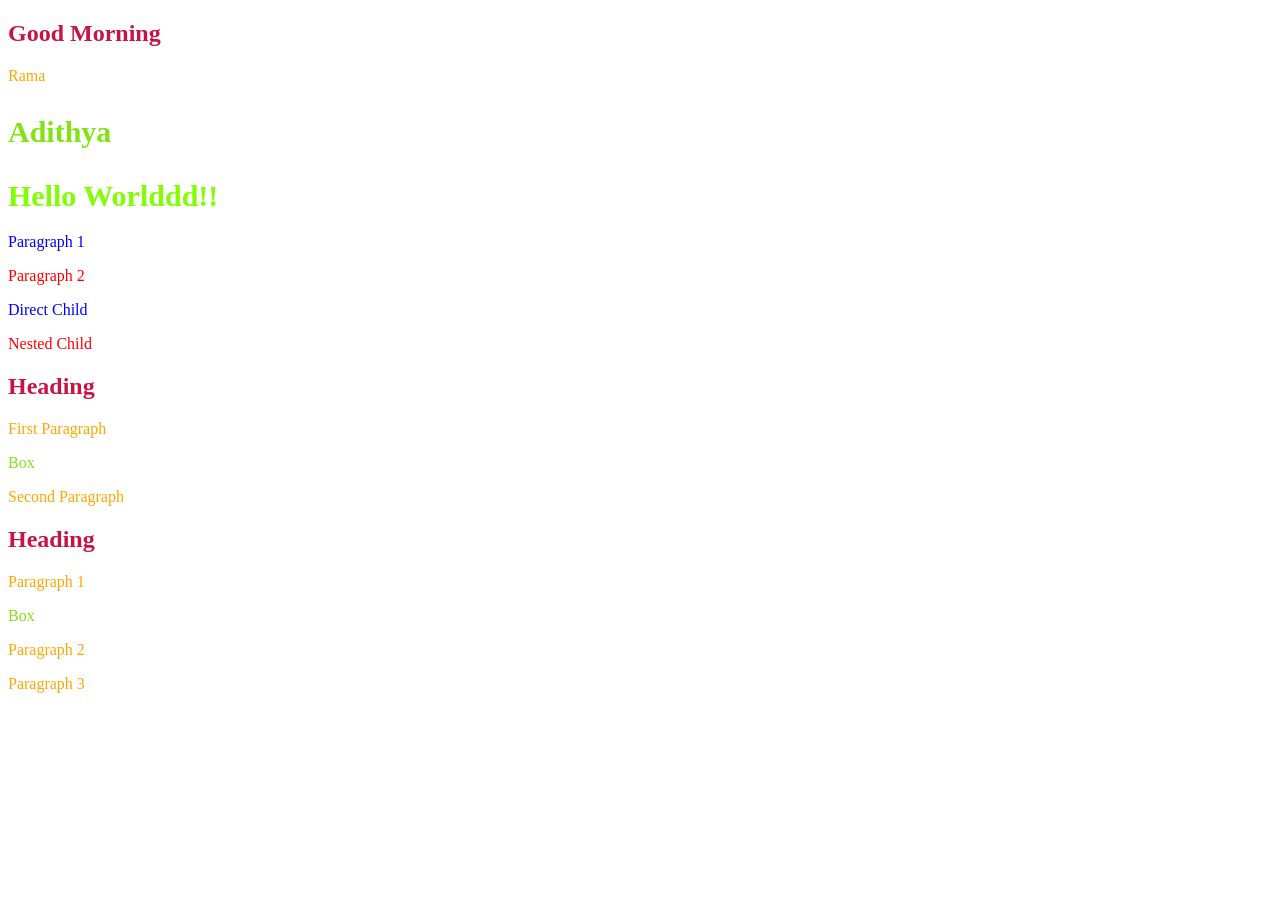
==== index.html @ f1fb3e3b "added a CSS intro" ====
<!DOCTYPE html>
<html lang="en">
<head>
    <meta charset="UTF-8">
    <meta name="viewport" content="width=device-width, initial-scale=1.0">
    <title>Document</title>
    <link rel="stylesheet" href="./index.css">
    <style>
        h2{
            color :blueviolet
        }
    </style>
</head>
<body>
    <!-- Inline = CSS is used to apply styles directly to an HTML element using the style attribute. -->
    <h2>Good Morning</h2>
    <p>Rama<p>
    <h3 id="One">Adithya</h3>
    <h1 class="Two">Hello Worlddd!!</h1>
    <style>
    h2 {
        color: rgb(200, 20, 68);
    }
</style>

<div>
    <p>Paragraph 1</p>
    <section>
        <p>Paragraph 2</p>
    </section>
</div>

<div>
    <p>Direct Child</p>

    <section>
        <p>Nested Child</p>
    </section>
</div>
<h2>Heading</h2>
<p>First Paragraph</p>
<div>Box</div>
<p>Second Paragraph</p>

<h2>Heading</h2>
<p>Paragraph 1</p>
<div>Box</div>
<p>Paragraph 2</p>
<p>Paragraph 3</p>
</body>
</html>

<!-- tag + attributes + content = Elements -->
---- index.css ----
/* External CSS is a method of styling web pages by writing CSS rules in a separate .css file and linking it to 
an HTML document using the <link> tag. It is the most commonly used approach for styling 
large websites because it promotes code reuse and maintainability. */

/* h2{
    color:chocolate
} */

/* Selecting By Id */

#One {
    /* color :rgb(89, 243, 62); */
    font-size : 30px;
}

/* Selecting by Class (.)  */

.Two {
    /* color :blueviolet; */
    font-size: 30px;
}

/*The Universal Selector (*) 
is used to select all HTML elements on a webpage and  */
/* apply the same CSS styles to every element. */

* {
    color:rgb(130, 227, 19);
}

* {
    color: rgb(130, 227, 19);
}

/* Group Selector : A Group Selector is used to apply the same CSS styles to multiple HTML 
elements by separating the selectors with commas (,). */

h1, h2, p {
      color:chartreuse;
}

/* Combinator Selector */
/*Combinator selectors are used to select HTML elements 
 based on their relationship with other elements. */

/* There are 4 types of combinator selectors: */

/* 1.Descendant Selector (space) */
div p {
    color: red;
}
/* 2.Child Selector (>) */
div > p {
    color: blue;
}
/* 3.Adjacent Sibling Selector (+) */
h2 + p {
    color:chocolate;
}
/* 4.General Sibling Selector (~)  */
h2 ~ p {
    color: orange;
}
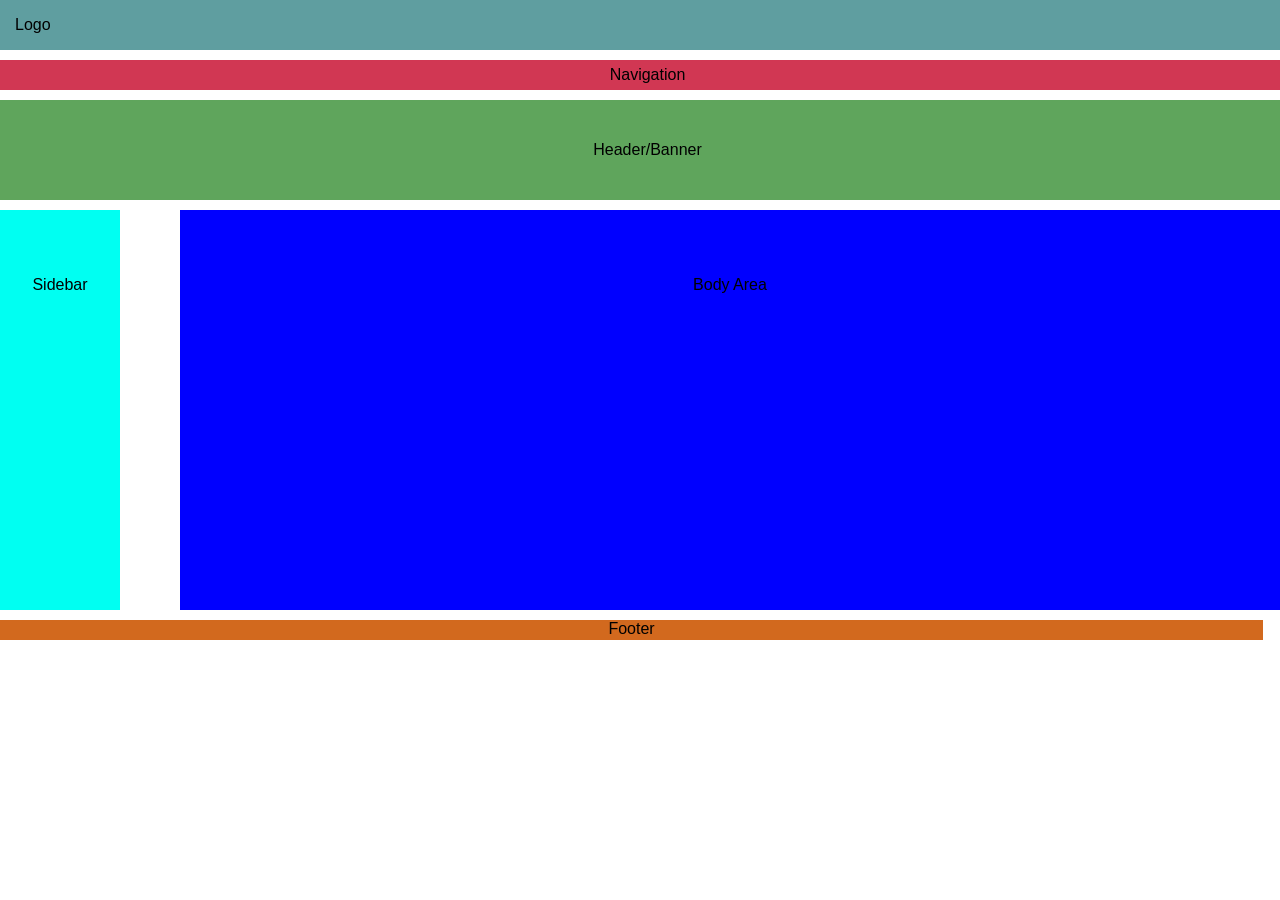
==== commit 59461f2d: "changed" ====
--- a/index.html
+++ b/index.html
@@ -3,52 +3,31 @@
 <head>
     <meta charset="UTF-8">
     <meta name="viewport" content="width=device-width, initial-scale=1.0">
-    <title>Document</title>
+    <title>Layouts</title>
     <link rel="stylesheet" href="./index.css">
-    <style>
-        h2{
-            color :blueviolet
-        }
-    </style>
 </head>
 <body>
-    <!-- Inline = CSS is used to apply styles directly to an HTML element using the style attribute. -->
-    <h2>Good Morning</h2>
-    <p>Rama<p>
-    <h3 id="One">Adithya</h3>
-    <h1 class="Two">Hello Worlddd!!</h1>
-    <style>
-    h2 {
-        color: rgb(200, 20, 68);
-    }
-</style>
+    <div id="logo">
+        Logo
+    </div>
 
-<div>
-    <p>Paragraph 1</p>
-    <section>
-        <p>Paragraph 2</p>
-    </section>
-</div>
+    <div id="navigation">
+        Navigation
+    </div>
+    <div id="hb">
+        Header/Banner
+    </div>
 
-<div>
-    <p>Direct Child</p>
-
-    <section>
-        <p>Nested Child</p>
-    </section>
-</div>
-<h2>Heading</h2>
-<p>First Paragraph</p>
-<div>Box</div>
-<p>Second Paragraph</p>
-
-<h2>Heading</h2>
-<p>Paragraph 1</p>
-<div>Box</div>
-<p>Paragraph 2</p>
-<p>Paragraph 3</p>
+    <div id="main" class="clearfix">
+        <div id="sidebar">
+            Sidebar
+        </div>
+        <div id="bodyarea">
+            Body Area
+        </div>
+    </div>
+    <div id="footer">
+        Footer
+    </div>
 </body>
-</html>
-
-<!-- tag + attributes + content = Elements -->
-
+</html>
--- a/index.css
+++ b/index.css
@@ -1,66 +1,87 @@
-/* External CSS is a method of styling web pages by writing CSS rules in a separate .css file and linking it to 
-an HTML document using the <link> tag. It is the most commonly used approach for styling 
-large websites because it promotes code reuse and maintainability. */
-
-/* h2{
-    color:chocolate
-} */
-
-/* Selecting By Id */
-
-#One {
-    /* color :rgb(89, 243, 62); */
-    font-size : 30px;
-}
-
-/* Selecting by Class (.)  */
-
-.Two {
-    /* color :blueviolet; */
-    font-size: 30px;
-}
-
-/*The Universal Selector (*) 
-is used to select all HTML elements on a webpage and  */
-/* apply the same CSS styles to every element. */
-
-* {
-    color:rgb(130, 227, 19);
-}
-
-* {
-    color: rgb(130, 227, 19);
-}
-
-/* Group Selector : A Group Selector is used to apply the same CSS styles to multiple HTML 
-elements by separating the selectors with commas (,). */
-
-h1, h2, p {
-      color:chartreuse;
-}
-
-/* Combinator Selector */
-/*Combinator selectors are used to select HTML elements 
- based on their relationship with other elements. */
-
-/* There are 4 types of combinator selectors: */
-
-/* 1.Descendant Selector (space) */
-div p {
-    color: red;
-}
-/* 2.Child Selector (>) */
-div > p {
-    color: blue;
-}
-/* 3.Adjacent Sibling Selector (+) */
-h2 + p {
-    color:chocolate;
-}
-/* 4.General Sibling Selector (~)  */
-h2 ~ p {
-    color: orange;
-}
+/* layouts: we use this to arrange elements in the webpage
+ there are 3 types to create layouts
+ 1.float layout
+ to get elements side by side
+ 2.flexbox layout
+ arranging ros and columns we use flexbox
+ 3.grid layout
+ best for creating rows and columns
+*/
 
 
 
+
+*{
+    margin:0px;
+    padding:0px;
+    box-sizing: border-box;
+    font-family:Arial, Helvetica, sans-serif
+}
+
+#logo{
+      width:100%;
+      min-height:50px;
+      background-color: cadetblue;
+      padding-left:15px;
+      line-height:50px;
+      margin-bottom:10px;
+}
+
+#navigation{
+    width:100%;
+      min-height:2px;
+      background-color: rgb(209, 55, 83);
+      padding-left:15px;
+      line-height:30px;
+      text-align: center;
+      margin-bottom:10px;
+}
+#hb{
+    width:100%;
+      min-height:100px;
+      background-color: rgb(95, 165, 92);
+      padding-left:15px;
+      line-height:100px;
+      margin-bottom:10px;
+      text-align: center;
+}
+
+#main{
+   width:100%;
+   background-color: white;
+   margin-bottom: 10px;
+      
+}
+#sidebar{
+    width:120px;
+    min-height:400px;
+    background-color: rgb(0, 255, 242);
+    float:left;
+    text-align: center;
+    line-height: 150px;
+}
+#bodyarea{
+    width:1100px;
+    min-height:400px;
+    background-color: blue;
+    float:right;
+    text-align: center;
+    line-height: 150px;
+    border-bottom: 30px;
+}
+
+.clearfix::after
+{
+        content:"";
+        display:block;
+        clear:both;
+        
+}
+
+#footer{
+    width:1263px;
+    min-height: 20px;
+    background-color: chocolate;
+    text-align: center;
+
+}
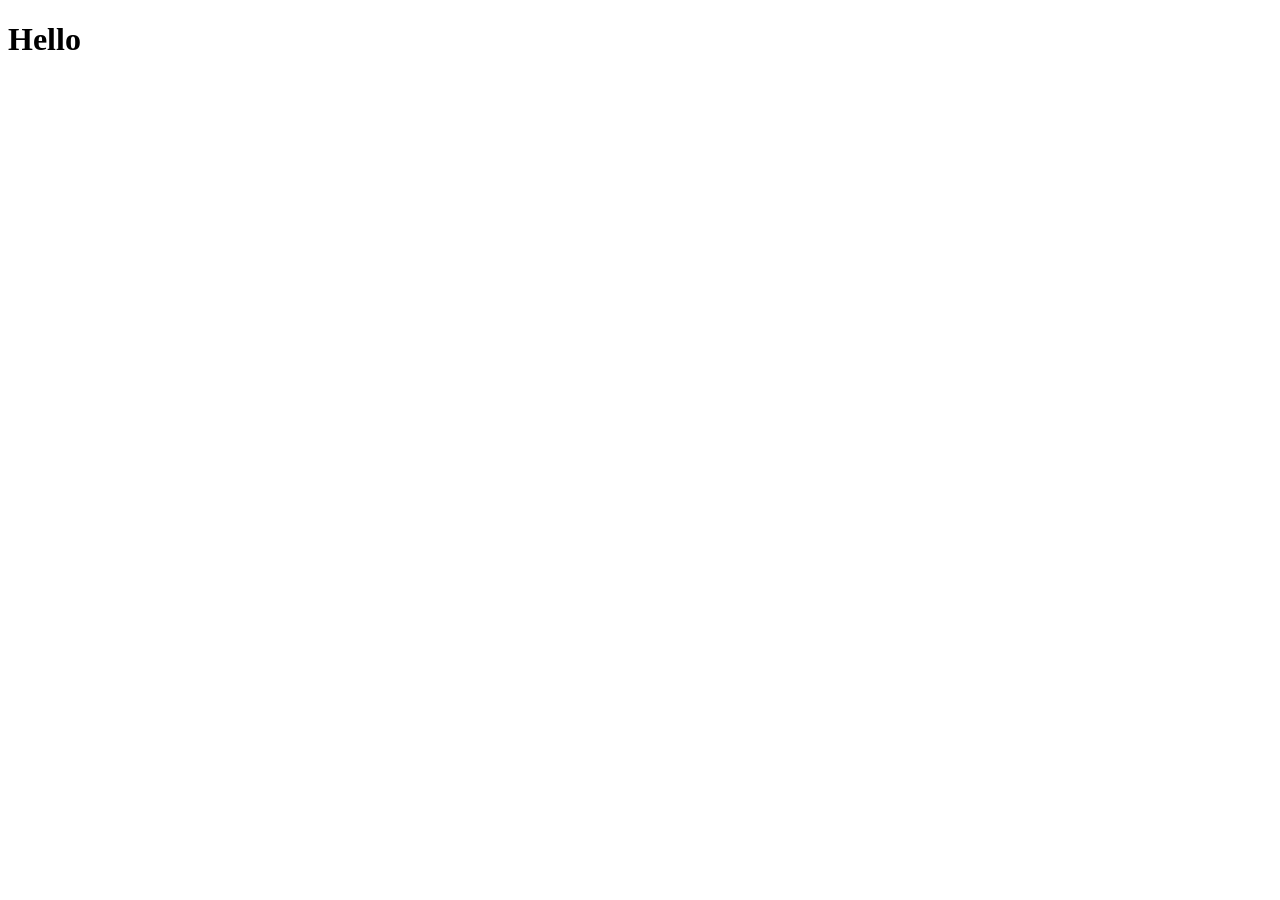
==== commit e4424834: "change" ====
--- a/index.html
+++ b/index.html
@@ -3,31 +3,11 @@
 <head>
     <meta charset="UTF-8">
     <meta name="viewport" content="width=device-width, initial-scale=1.0">
-    <title>Layouts</title>
+    <title>Document</title>
     <link rel="stylesheet" href="./index.css">
 </head>
 <body>
-    <div id="logo">
-        Logo
-    </div>
-
-    <div id="navigation">
-        Navigation
-    </div>
-    <div id="hb">
-        Header/Banner
-    </div>
-
-    <div id="main" class="clearfix">
-        <div id="sidebar">
-            Sidebar
-        </div>
-        <div id="bodyarea">
-            Body Area
-        </div>
-    </div>
-    <div id="footer">
-        Footer
-    </div>
+    <script src="./index.js"></script>
+    <h1>Hello</h1>
 </body>
 </html>
--- a/index.css
+++ b/index.css
@@ -1,87 +1,13 @@
-/* layouts: we use this to arrange elements in the webpage
- there are 3 types to create layouts
- 1.float layout
- to get elements side by side
- 2.flexbox layout
- arranging ros and columns we use flexbox
- 3.grid layout
- best for creating rows and columns
-*/
+/* Media Queries:Media Queries are used to make a website responsive. They apply different CSS styles based on the device's
+ screen size, orientation, or resolution.
+  */
 
 
 
-
-*{
-    margin:0px;
-    padding:0px;
-    box-sizing: border-box;
-    font-family:Arial, Helvetica, sans-serif
+@media (orientation:landscape)and(min-width:800px) {
+h1{
+    background: blue;
+}
 }
 
-#logo{
-      width:100%;
-      min-height:50px;
-      background-color: cadetblue;
-      padding-left:15px;
-      line-height:50px;
-      margin-bottom:10px;
-}
 
-#navigation{
-    width:100%;
-      min-height:2px;
-      background-color: rgb(209, 55, 83);
-      padding-left:15px;
-      line-height:30px;
-      text-align: center;
-      margin-bottom:10px;
-}
-#hb{
-    width:100%;
-      min-height:100px;
-      background-color: rgb(95, 165, 92);
-      padding-left:15px;
-      line-height:100px;
-      margin-bottom:10px;
-      text-align: center;
-}
-
-#main{
-   width:100%;
-   background-color: white;
-   margin-bottom: 10px;
-      
-}
-#sidebar{
-    width:120px;
-    min-height:400px;
-    background-color: rgb(0, 255, 242);
-    float:left;
-    text-align: center;
-    line-height: 150px;
-}
-#bodyarea{
-    width:1100px;
-    min-height:400px;
-    background-color: blue;
-    float:right;
-    text-align: center;
-    line-height: 150px;
-    border-bottom: 30px;
-}
-
-.clearfix::after
-{
-        content:"";
-        display:block;
-        clear:both;
-        
-}
-
-#footer{
-    width:1263px;
-    min-height: 20px;
-    background-color: chocolate;
-    text-align: center;
-
-}
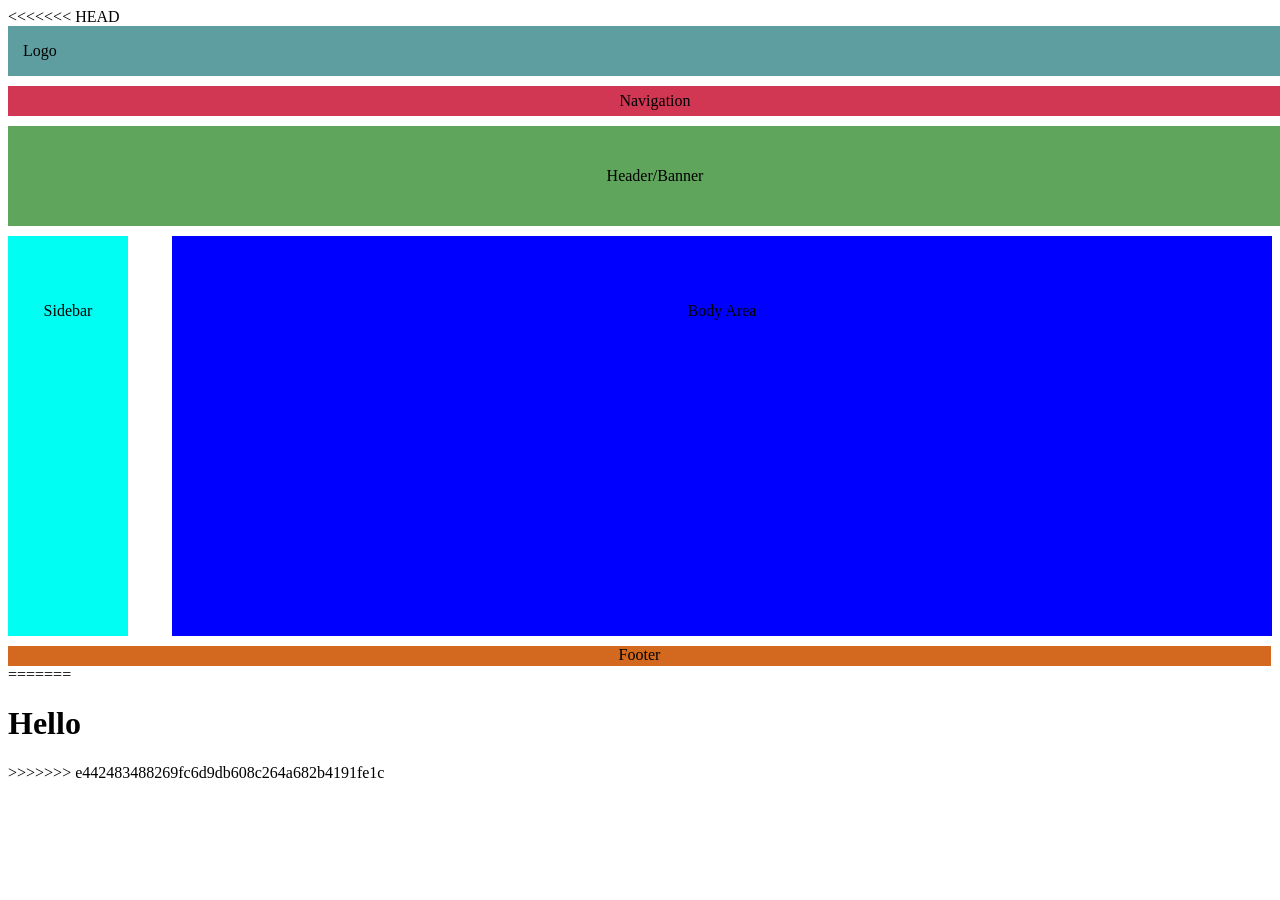
==== commit 53fb7eb8: "Resolve merge conflicts" ====
--- a/index.html
+++ b/index.html
@@ -3,11 +3,40 @@
 <head>
     <meta charset="UTF-8">
     <meta name="viewport" content="width=device-width, initial-scale=1.0">
+<<<<<<< HEAD
+    <title>Layouts</title>
+    <link rel="stylesheet" href="./index.css">
+</head>
+<body>
+    <div id="logo">
+        Logo
+    </div>
+
+    <div id="navigation">
+        Navigation
+    </div>
+    <div id="hb">
+        Header/Banner
+    </div>
+
+    <div id="main" class="clearfix">
+        <div id="sidebar">
+            Sidebar
+        </div>
+        <div id="bodyarea">
+            Body Area
+        </div>
+    </div>
+    <div id="footer">
+        Footer
+    </div>
+=======
     <title>Document</title>
     <link rel="stylesheet" href="./index.css">
 </head>
 <body>
     <script src="./index.js"></script>
     <h1>Hello</h1>
+>>>>>>> e442483488269fc6d9db608c264a682b4191fe1c
 </body>
 </html>
--- a/index.css
+++ b/index.css
@@ -1,3 +1,92 @@
+<<<<<<< HEAD
+/* layouts: we use this to arrange elements in the webpage
+ there are 3 types to create layouts
+ 1.float layout
+ to get elements side by side
+ 2.flexbox layout
+ arranging ros and columns we use flexbox
+ 3.grid layout
+ best for creating rows and columns
+*/
+
+
+
+
+*{
+    margin:0px;
+    padding:0px;
+    box-sizing: border-box;
+    font-family:Arial, Helvetica, sans-serif
+}
+
+#logo{
+      width:100%;
+      min-height:50px;
+      background-color: cadetblue;
+      padding-left:15px;
+      line-height:50px;
+      margin-bottom:10px;
+}
+
+#navigation{
+    width:100%;
+      min-height:2px;
+      background-color: rgb(209, 55, 83);
+      padding-left:15px;
+      line-height:30px;
+      text-align: center;
+      margin-bottom:10px;
+}
+#hb{
+    width:100%;
+      min-height:100px;
+      background-color: rgb(95, 165, 92);
+      padding-left:15px;
+      line-height:100px;
+      margin-bottom:10px;
+      text-align: center;
+}
+
+#main{
+   width:100%;
+   background-color: white;
+   margin-bottom: 10px;
+      
+}
+#sidebar{
+    width:120px;
+    min-height:400px;
+    background-color: rgb(0, 255, 242);
+    float:left;
+    text-align: center;
+    line-height: 150px;
+}
+#bodyarea{
+    width:1100px;
+    min-height:400px;
+    background-color: blue;
+    float:right;
+    text-align: center;
+    line-height: 150px;
+    border-bottom: 30px;
+}
+
+.clearfix::after
+{
+        content:"";
+        display:block;
+        clear:both;
+        
+}
+
+#footer{
+    width:1263px;
+    min-height: 20px;
+    background-color: chocolate;
+    text-align: center;
+
+}
+=======
 /* Media Queries:Media Queries are used to make a website responsive. They apply different CSS styles based on the device's
  screen size, orientation, or resolution.
   */
@@ -11,3 +100,4 @@
 }
 
 
+>>>>>>> e442483488269fc6d9db608c264a682b4191fe1c
--- a/index.css
+++ b/index.css
@@ -1,3 +1,92 @@
+<<<<<<< HEAD
+/* layouts: we use this to arrange elements in the webpage
+ there are 3 types to create layouts
+ 1.float layout
+ to get elements side by side
+ 2.flexbox layout
+ arranging ros and columns we use flexbox
+ 3.grid layout
+ best for creating rows and columns
+*/
+
+
+
+
+*{
+    margin:0px;
+    padding:0px;
+    box-sizing: border-box;
+    font-family:Arial, Helvetica, sans-serif
+}
+
+#logo{
+      width:100%;
+      min-height:50px;
+      background-color: cadetblue;
+      padding-left:15px;
+      line-height:50px;
+      margin-bottom:10px;
+}
+
+#navigation{
+    width:100%;
+      min-height:2px;
+      background-color: rgb(209, 55, 83);
+      padding-left:15px;
+      line-height:30px;
+      text-align: center;
+      margin-bottom:10px;
+}
+#hb{
+    width:100%;
+      min-height:100px;
+      background-color: rgb(95, 165, 92);
+      padding-left:15px;
+      line-height:100px;
+      margin-bottom:10px;
+      text-align: center;
+}
+
+#main{
+   width:100%;
+   background-color: white;
+   margin-bottom: 10px;
+      
+}
+#sidebar{
+    width:120px;
+    min-height:400px;
+    background-color: rgb(0, 255, 242);
+    float:left;
+    text-align: center;
+    line-height: 150px;
+}
+#bodyarea{
+    width:1100px;
+    min-height:400px;
+    background-color: blue;
+    float:right;
+    text-align: center;
+    line-height: 150px;
+    border-bottom: 30px;
+}
+
+.clearfix::after
+{
+        content:"";
+        display:block;
+        clear:both;
+        
+}
+
+#footer{
+    width:1263px;
+    min-height: 20px;
+    background-color: chocolate;
+    text-align: center;
+
+}
+=======
 /* Media Queries:Media Queries are used to make a website responsive. They apply different CSS styles based on the device's
  screen size, orientation, or resolution.
   */
@@ -11,3 +100,4 @@
 }
 
 
+>>>>>>> e442483488269fc6d9db608c264a682b4191fe1c
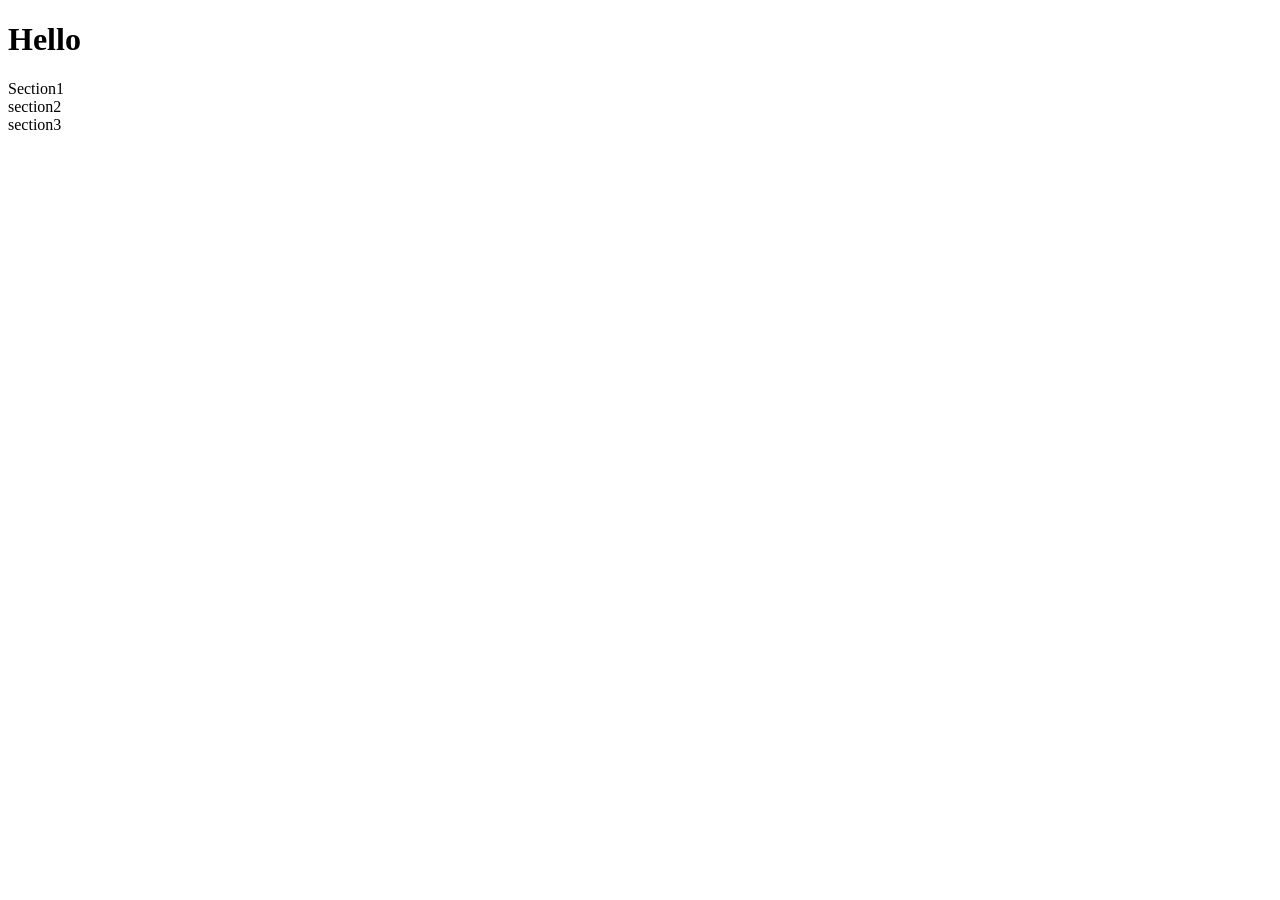
==== commit e01a4892: "added a code" ====
--- a/index.html
+++ b/index.html
@@ -3,40 +3,22 @@
 <head>
     <meta charset="UTF-8">
     <meta name="viewport" content="width=device-width, initial-scale=1.0">
-<<<<<<< HEAD
-    <title>Layouts</title>
-    <link rel="stylesheet" href="./index.css">
-</head>
-<body>
-    <div id="logo">
-        Logo
-    </div>
-
-    <div id="navigation">
-        Navigation
-    </div>
-    <div id="hb">
-        Header/Banner
-    </div>
-
-    <div id="main" class="clearfix">
-        <div id="sidebar">
-            Sidebar
-        </div>
-        <div id="bodyarea">
-            Body Area
-        </div>
-    </div>
-    <div id="footer">
-        Footer
-    </div>
-=======
     <title>Document</title>
     <link rel="stylesheet" href="./index.css">
 </head>
 <body>
     <script src="./index.js"></script>
     <h1>Hello</h1>
->>>>>>> e442483488269fc6d9db608c264a682b4191fe1c
+    <div id="container">
+        <div id="box">
+            Section1
+        </div>
+        <div id="box">
+            section2
+        </div>
+        <div id="box">
+            section3
+        </div>
+    </div>
 </body>
 </html>
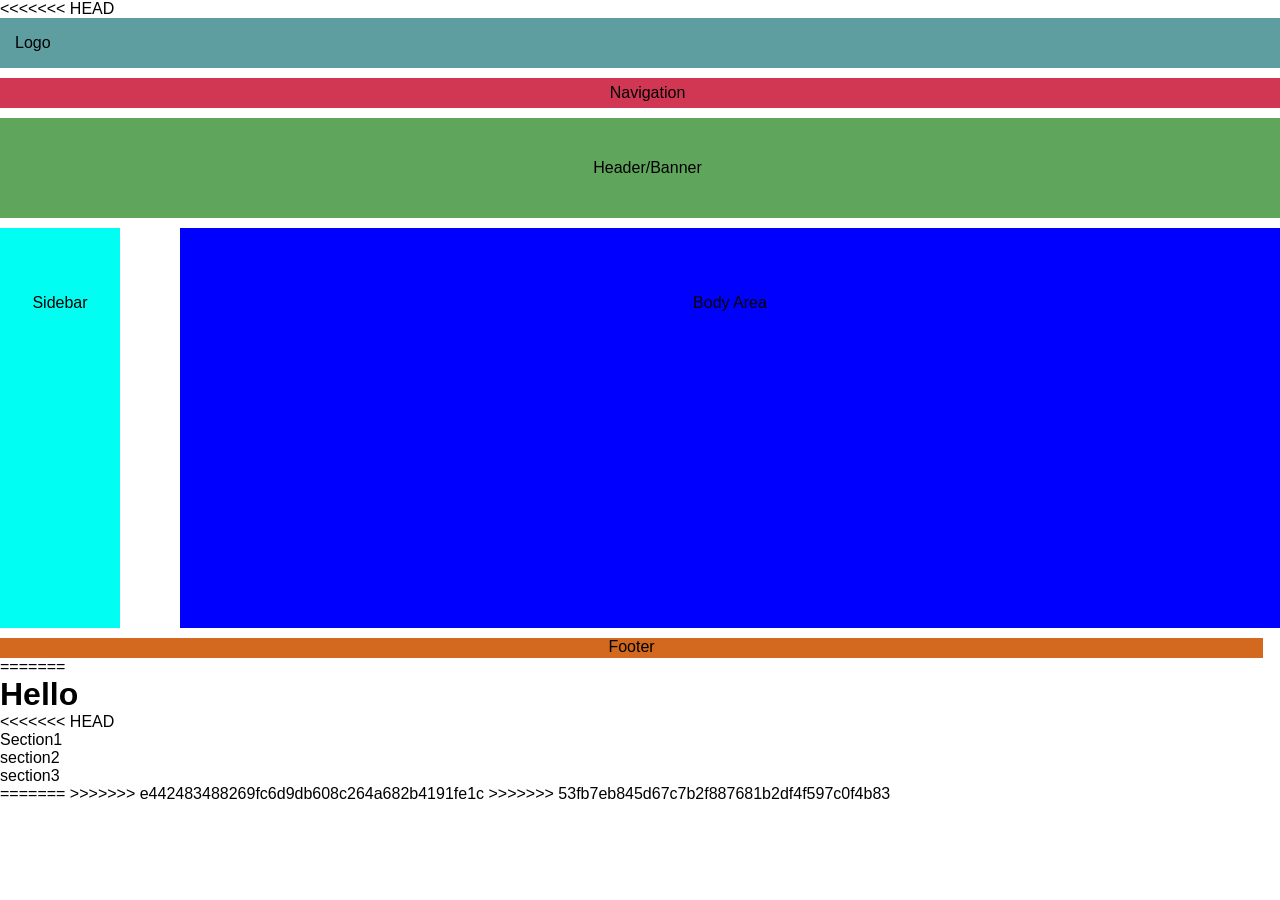
==== commit dc57071d: "Merge remote and local changes" ====
--- a/index.html
+++ b/index.html
@@ -3,12 +3,41 @@
 <head>
     <meta charset="UTF-8">
     <meta name="viewport" content="width=device-width, initial-scale=1.0">
+<<<<<<< HEAD
+    <title>Layouts</title>
+    <link rel="stylesheet" href="./index.css">
+</head>
+<body>
+    <div id="logo">
+        Logo
+    </div>
+
+    <div id="navigation">
+        Navigation
+    </div>
+    <div id="hb">
+        Header/Banner
+    </div>
+
+    <div id="main" class="clearfix">
+        <div id="sidebar">
+            Sidebar
+        </div>
+        <div id="bodyarea">
+            Body Area
+        </div>
+    </div>
+    <div id="footer">
+        Footer
+    </div>
+=======
     <title>Document</title>
     <link rel="stylesheet" href="./index.css">
 </head>
 <body>
     <script src="./index.js"></script>
     <h1>Hello</h1>
+<<<<<<< HEAD
     <div id="container">
         <div id="box">
             Section1
@@ -20,5 +49,8 @@
             section3
         </div>
     </div>
+=======
+>>>>>>> e442483488269fc6d9db608c264a682b4191fe1c
+>>>>>>> 53fb7eb845d67c7b2f887681b2df4f597c0f4b83
 </body>
 </html>
--- a/index.css
+++ b/index.css
@@ -1,4 +1,4 @@
-<<<<<<< HEAD
+
 /* layouts: we use this to arrange elements in the webpage
  there are 3 types to create layouts
  1.float layout
@@ -86,7 +86,7 @@
     text-align: center;
 
 }
-=======
+
 /* Media Queries:Media Queries are used to make a website responsive. They apply different CSS styles based on the device's
  screen size, orientation, or resolution.
   */
@@ -97,7 +97,4 @@
 h1{
     background: blue;
 }
-}
-
-
->>>>>>> e442483488269fc6d9db608c264a682b4191fe1c
+}
--- a/index.css
+++ b/index.css
@@ -1,4 +1,4 @@
-<<<<<<< HEAD
+
 /* layouts: we use this to arrange elements in the webpage
  there are 3 types to create layouts
  1.float layout
@@ -86,7 +86,7 @@
     text-align: center;
 
 }
-=======
+
 /* Media Queries:Media Queries are used to make a website responsive. They apply different CSS styles based on the device's
  screen size, orientation, or resolution.
   */
@@ -97,7 +97,4 @@
 h1{
     background: blue;
 }
-}
-
-
->>>>>>> e442483488269fc6d9db608c264a682b4191fe1c
+}
